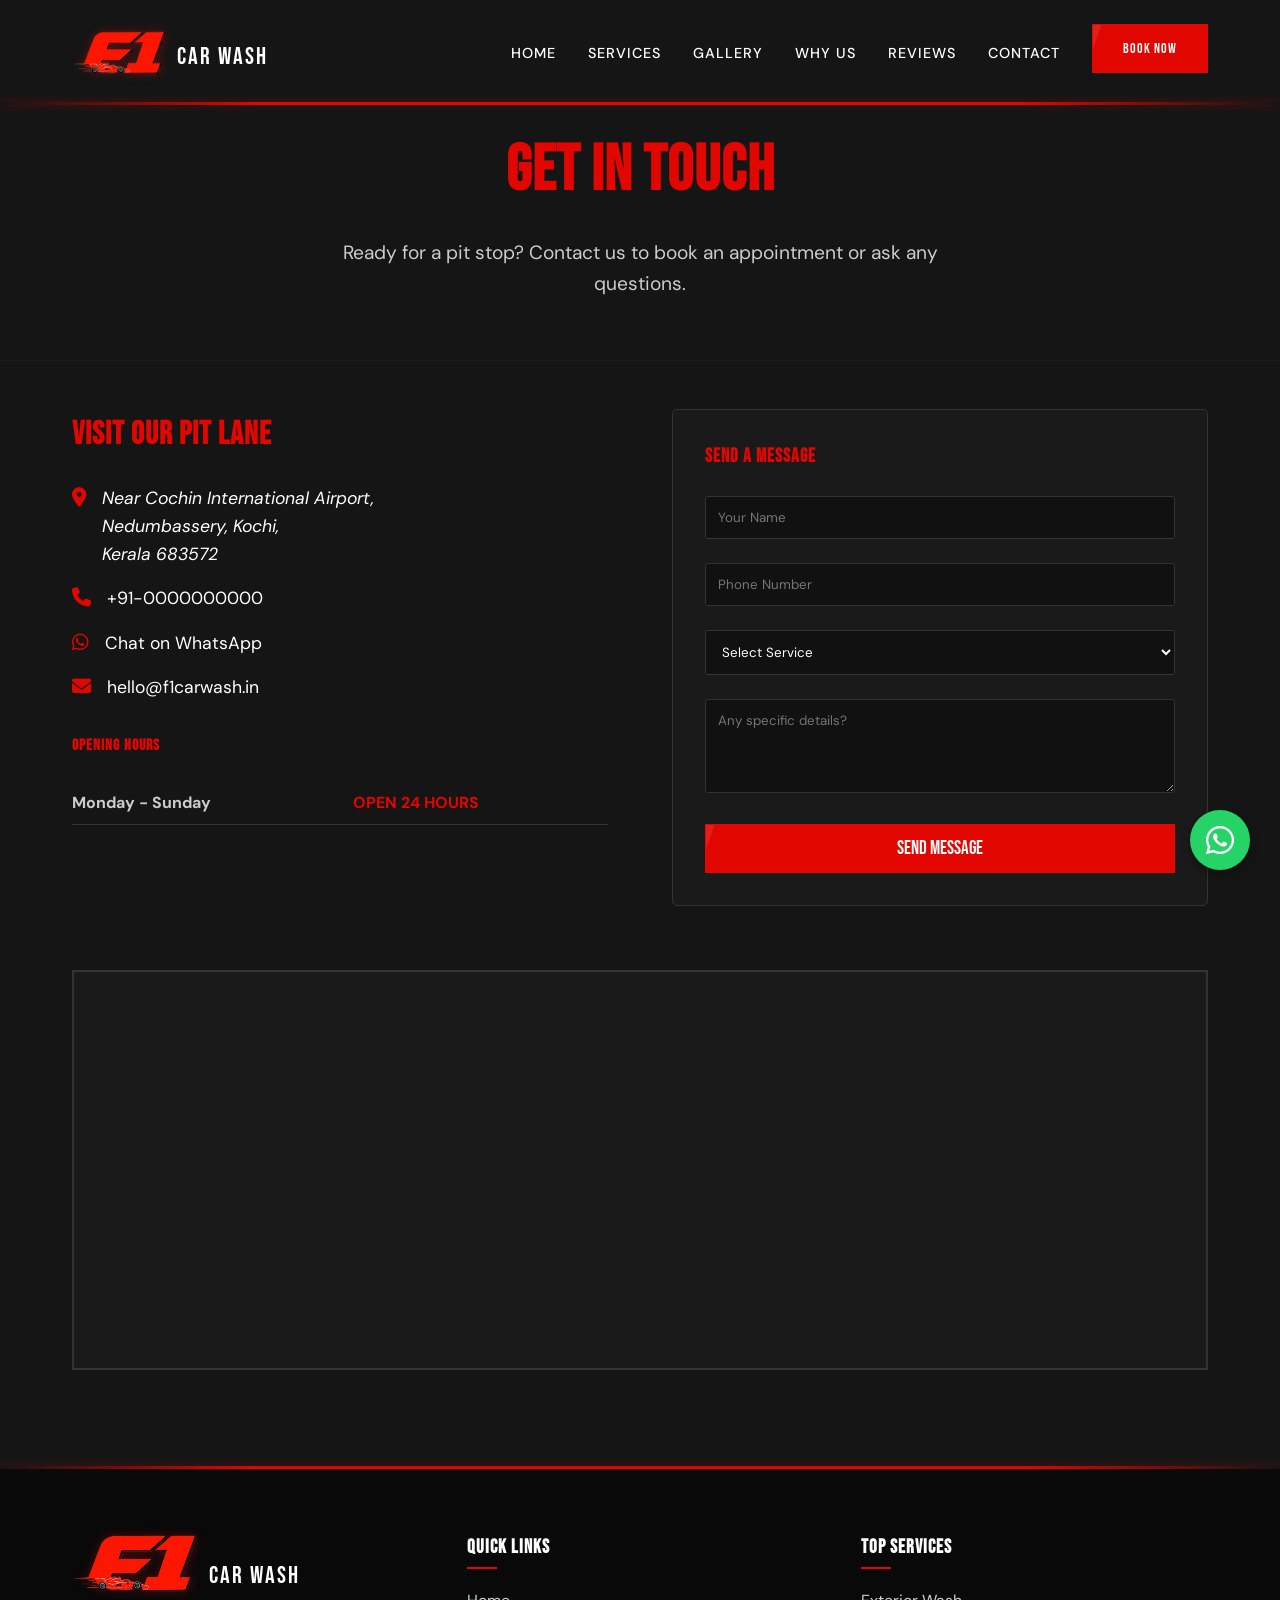
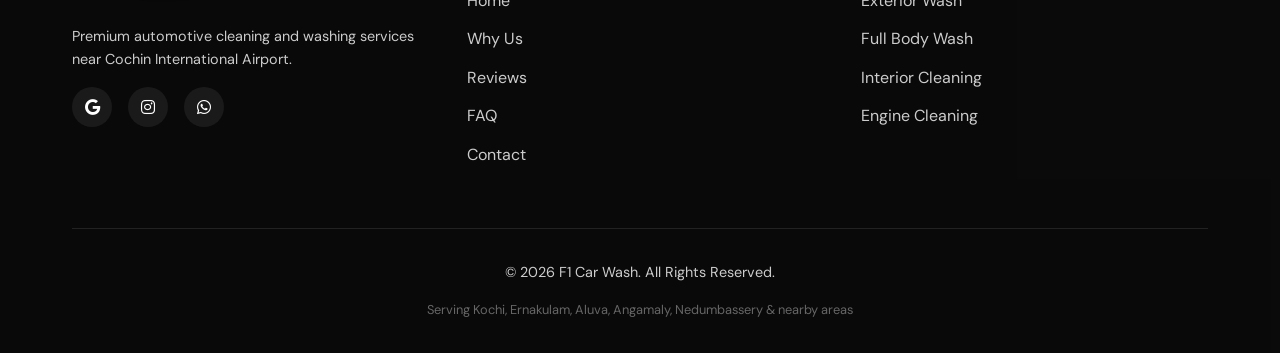
==== contact.html @ 89270485 "first commit" ====
<!DOCTYPE html>
<html lang="en">
<head>
    <meta charset="UTF-8">
    <meta name="viewport" content="width=device-width, initial-scale=1.0">
    <title>Contact Us | F1 Car Wash</title>
    <meta name="description" content="Contact F1 Car Wash near Cochin International Airport for bookings and inquiries.">
    
    <!-- Google Fonts -->
    <link rel="preconnect" href="https://fonts.googleapis.com">
    <link rel="preconnect" href="https://fonts.gstatic.com" crossorigin>
    <link href="https://fonts.googleapis.com/css2?family=Bebas+Neue&family=DM+Sans:opsz,wght@9..40,400;9..40,500;9..40,700&display=swap" rel="stylesheet">
    
    <!-- FontAwesome Placeholder -->
    <link rel="stylesheet" href="https://cdnjs.cloudflare.com/ajax/libs/font-awesome/6.4.0/css/all.min.css">

    <!-- Custom CSS -->
    <link rel="stylesheet" href="css/style.css">
    <style>
        .contact-page-form {
            background-color: var(--bg-dark-grey);
            padding: 2rem;
            border-radius: 5px;
            border: 1px solid #333;
        }
        .form-group {
            margin-bottom: 1.5rem;
        }
        .form-control {
            width: 100%;
            padding: 12px;
            background-color: #111;
            border: 1px solid #333;
            color: var(--text-white);
            border-radius: 3px;
            font-family: var(--font-body);
        }
        .form-control:focus {
            outline: none;
            border-color: var(--f1-red);
        }
    </style>
</head>
<body>

    <!-- Navbar -->
    <nav class="navbar scrolled">
        <div class="container nav-container">
            <a href="index.html" class="logo">
                <img src="images/logo.png" alt="F1 Car Wash Logo" class="nav-logo-img">
                <span class="logo-text">CAR WASH</span>
            </a>
            <ul class="nav-links">
                <li><a href="index.html#home">Home</a></li>
                <li><a href="index.html#services">Services</a></li>
                <li><a href="gallery.html">Gallery</a></li>
                <li><a href="index.html#why-us">Why Us</a></li>
                <li><a href="index.html#testimonials">Reviews</a></li>
                <li><a href="contact.html" class="active">Contact</a></li>
                <li><a href="https://wa.me/910000000000" class="btn btn-primary" target="_blank">Book Now</a></li>
            </ul>
            <div class="hamburger">
                <div class="bar1"></div>
                <div class="bar2"></div>
                <div class="bar3"></div>
            </div>
        </div>
        <div class="racing-stripe" style="height: 3px; position: absolute; bottom: 0;"></div>
    </nav>

    <!-- Header -->
    <header class="subpage-header">
        <div class="container">
            <h1 class="reveal">Get In Touch</h1>
            <p class="reveal">Ready for a pit stop? Contact us to book an appointment or ask any questions.</p>
        </div>
    </header>

    <!-- Contact Section -->
    <section class="contact" style="padding-top: 3rem;">
        <div class="container contact-grid">
            <div class="contact-info reveal">
                <h3>Visit Our Pit Lane</h3>
                <ul class="contact-details">
                    <li>
                        <i class="fa-solid fa-location-dot"></i>
                        <address>Near Cochin International Airport,<br>Nedumbassery, Kochi,<br>Kerala 683572</address>
                    </li>
                    <li>
                        <i class="fa-solid fa-phone"></i>
                        <a href="tel:+910000000000">+91-0000000000</a> <!-- REPLACE WITH REAL NUMBER -->
                    </li>
                    <li>
                        <i class="fa-brands fa-whatsapp"></i>
                        <a href="https://wa.me/910000000000" target="_blank">Chat on WhatsApp</a>
                    </li>
                    <li>
                        <i class="fa-solid fa-envelope"></i>
                        <a href="mailto:hello@f1carwash.in">hello@f1carwash.in</a> <!-- REPLACE WITH REAL EMAIL -->
                    </li>
                </ul>
                
                <h4 style="margin-top: 2rem; color: var(--f1-red);">Opening Hours</h4>
                <table class="hours-table">
                    <tr>
                        <th>Monday - Sunday</th>
                        <td style="color: var(--f1-red); font-weight: bold;">OPEN 24 HOURS</td>
                    </tr>
                </table>
            </div>
            
            <!-- Quick Contact Form -->
            <div class="contact-page-form reveal">
                <h3 style="color: var(--f1-red); margin-bottom: 1.5rem;">Send a Message</h3>
                <form action="#" method="POST">
                    <div class="form-group">
                        <input type="text" class="form-control" placeholder="Your Name" required>
                    </div>
                    <div class="form-group">
                        <input type="tel" class="form-control" placeholder="Phone Number" required>
                    </div>
                    <div class="form-group">
                        <select class="form-control" required>
                            <option value="" disabled selected>Select Service</option>
                            <option value="exterior">Exterior Wash</option>
                            <option value="full">Full Body Wash + Wipe</option>
                            <option value="interior">Interior Cleaning</option>
                            <option value="engine">Engine Cleaning</option>
                            <option value="bike">Bike Wash</option>
                            <option value="other">Other Inquiry</option>
                        </select>
                    </div>
                    <div class="form-group">
                        <textarea class="form-control" rows="4" placeholder="Any specific details?"></textarea>
                    </div>
                    <button type="submit" class="btn btn-primary" style="width: 100%;">Send Message</button>
                </form>
            </div>
        </div>
        
        <div class="container" style="margin-top: 4rem;">
            <div class="map-container reveal">
                <!-- Google Maps Embed Placeholder -->
                <iframe src="https://www.google.com/maps/embed?pb=!1m18!1m12!1m3!1d3927.42080362391!2d76.3888327!3d10.1543369!2m3!1f0!2f0!3f0!3m2!1i1024!2i768!4f13.1!3m3!1m2!1s0x3b08070002ab4bfd%3A0x63da11b9ec0e7687!2sCochin%20International%20Airport!5e0!3m2!1sen!2sin!4v1700000000000!5m2!1sen!2sin" allowfullscreen="" loading="lazy" referrerpolicy="no-referrer-when-downgrade"></iframe>
            </div>
        </div>
    </section>

    <div class="racing-stripe"></div>

    <!-- Footer -->
    <footer class="footer">
        <div class="container">
            <div class="footer-grid">
                <div class="footer-col">
                    <a href="index.html" class="logo footer-logo-container">
                        <img src="images/logo.png" alt="F1 Car Wash Logo" class="footer-logo-img">
                        <span class="logo-text">CAR WASH</span>
                    </a>
                    <p style="color: var(--text-light-grey); font-size: 0.9rem;">Premium automotive cleaning and washing services near Cochin International Airport.</p>
                    <div class="social-links">
                        <a href="#"><i class="fa-brands fa-google"></i></a>
                        <a href="#"><i class="fa-brands fa-instagram"></i></a>
                        <a href="#"><i class="fa-brands fa-whatsapp"></i></a>
                    </div>
                </div>
                <div class="footer-col">
                    <h4>Quick Links</h4>
                    <ul>
                        <li><a href="index.html#home">Home</a></li>
                        <li><a href="index.html#why-us">Why Us</a></li>
                        <li><a href="index.html#testimonials">Reviews</a></li>
                        <li><a href="index.html#faq">FAQ</a></li>
                        <li><a href="contact.html">Contact</a></li>
                    </ul>
                </div>
                <div class="footer-col">
                    <h4>Top Services</h4>
                    <ul>
                        <li><a href="index.html#services">Exterior Wash</a></li>
                        <li><a href="index.html#services">Full Body Wash</a></li>
                        <li><a href="index.html#services">Interior Cleaning</a></li>
                        <li><a href="index.html#services">Engine Cleaning</a></li>
                    </ul>
                </div>
            </div>
            <div class="footer-bottom">
                <p>&copy; 2026 F1 Car Wash. All Rights Reserved.</p>
                <p class="seo-text">Serving Kochi, Ernakulam, Aluva, Angamaly, Nedumbassery & nearby areas</p>
            </div>
        </div>
    </footer>

    <!-- Floating WhatsApp -->
    <a href="https://wa.me/910000000000" class="floating-whatsapp" target="_blank">
        <i class="fa-brands fa-whatsapp"></i>
    </a>
    
    <script src="js/main.js"></script>
</body>
</html>
---- css/style.css ----
:root {
  --bg-black: #0a0a0a;
  --bg-dark-grey: #1a1a1a;
  --f1-red: #e10600;
  --f1-red-hover: #b30500;
  --text-white: #ffffff;
  --text-light-grey: #cccccc;

  --font-heading: 'Bebas Neue', sans-serif;
  --font-body: 'DM Sans', sans-serif;

  --transition-fast: 0.2s ease;
  --transition-normal: 0.3s ease;
}

* {
  margin: 0;
  padding: 0;
  box-sizing: border-box;
}

html {
  scroll-behavior: smooth;
  overflow-x: hidden;
  width: 100%;
}

body {
  font-family: var(--font-body);
  background-color: #151515;
  /* Base dark color for the carbon fiber */
  /* Real Seamless Carbon Fiber Texture */
  background-image: url("https://www.transparenttextures.com/patterns/carbon-fibre.png");
  background-repeat: repeat;
  color: var(--text-white);
  line-height: 1.6;
  overflow-x: hidden;
}

/* Scrollbar */
::-webkit-scrollbar {
  width: 10px;
}

::-webkit-scrollbar-track {
  background: var(--bg-black);
}

::-webkit-scrollbar-thumb {
  background: var(--bg-dark-grey);
  border: 1px solid var(--f1-red);
  border-radius: 5px;
}

::-webkit-scrollbar-thumb:hover {
  background: var(--f1-red);
}

/* Typography */
h1,
h2,
h3,
h4,
h5,
h6 {
  font-family: var(--font-heading);
  text-transform: uppercase;
  letter-spacing: 1px;
}

.section-title {
  font-size: 3rem;
  text-align: center;
  margin: 0 auto 3rem auto;
  position: relative;
  display: block;
  width: fit-content;
}

.section-title::after {
  content: '';
  position: absolute;
  bottom: -10px;
  left: 0;
  width: 100%;
  height: 3px;
  background: var(--f1-red);
  transform: skewX(-45deg);
}

/* Utility */
.container {
  max-width: 1200px;
  margin: 0 auto;
  padding: 0 2rem;
}

.racing-stripe {
  height: 3px;
  background: linear-gradient(90deg, transparent, var(--f1-red) 20%, var(--f1-red) 80%, transparent);
  box-shadow: 0 0 10px rgba(225, 6, 0, 0.4);
  width: 100%;
}

.btn {
  display: inline-block;
  padding: 12px 30px;
  font-family: var(--font-heading);
  font-size: 1.2rem;
  text-decoration: none;
  text-transform: uppercase;
  border-radius: 0;
  transition: var(--transition-normal);
  cursor: pointer;
  position: relative;
  overflow: hidden;
  border: none;
  z-index: 1;
}

.btn::before {
  content: '';
  position: absolute;
  top: 0;
  left: -100%;
  width: 100%;
  height: 100%;
  background: rgba(255, 255, 255, 0.1);
  transition: var(--transition-normal);
  z-index: -1;
  transform: skewX(-20deg);
}

.btn:hover::before {
  left: 0;
}

.btn-primary {
  background-color: var(--f1-red);
  color: var(--text-white);
  border: 1px solid var(--f1-red);
}

.btn-primary:hover {
  background-color: var(--f1-red-hover);
  box-shadow: 0 0 15px rgba(225, 6, 0, 0.5);
}

.btn-outline {
  background-color: transparent;
  color: var(--text-white);
  border: 2px solid var(--text-white);
}

.btn-outline:hover {
  background-color: var(--text-white);
  color: var(--bg-black);
}

/* Navbar */
.navbar {
  position: fixed;
  top: 0;
  left: 0;
  width: 100%;
  padding: 1.5rem 0;
  z-index: 1000;
  transition: var(--transition-normal);
}

.navbar.scrolled {
  background-color: rgba(10, 10, 10, 0.95);
  padding: 1rem 0;
  backdrop-filter: blur(10px);
}

.nav-container {
  display: flex;
  justify-content: space-between;
  align-items: center;
}

.logo {
  display: flex;
  align-items: center;
  gap: 10px;
  text-decoration: none;
}

.logo-text {
  font-family: var(--font-heading);
  color: var(--text-white);
  font-size: 1.5rem;
  letter-spacing: 2px;
  text-transform: uppercase;
  font-weight: 400;
  transform: translateY(5px);
}

.footer-logo-container {
  margin-bottom: 1rem;
}

.nav-logo-img {
  height: 45px;
  width: auto;
  object-fit: contain;
  filter: drop-shadow(0 0 5px rgba(225, 6, 0, 0.4));
  transition: var(--transition-normal);
}

.nav-logo-img:hover {
  filter: drop-shadow(0 0 10px rgba(225, 6, 0, 0.8));
}

.footer-logo-img {
  height: 60px;
  width: auto;
  object-fit: contain;
  margin-bottom: 1rem;
  filter: drop-shadow(0 0 5px rgba(225, 6, 0, 0.4));
}

.nav-links {
  display: flex;
  gap: 2rem;
  list-style: none;
  align-items: center;
}

.nav-links a {
  color: var(--text-white);
  text-decoration: none;
  font-weight: 500;
  text-transform: uppercase;
  font-size: 0.9rem;
  letter-spacing: 1px;
  transition: var(--transition-fast);
  position: relative;
}

.nav-links a::after {
  content: '';
  position: absolute;
  bottom: -5px;
  left: 0;
  width: 0;
  height: 2px;
  background-color: var(--f1-red);
  transition: var(--transition-normal);
}

.nav-links a:hover::after,
.nav-links a.active::after {
  width: 100%;
}

.hamburger {
  display: none;
  cursor: pointer;
  flex-direction: column;
  gap: 5px;
}

.hamburger div {
  width: 25px;
  height: 3px;
  background-color: var(--text-white);
  transition: var(--transition-normal);
}

/* Hero Section */
.hero {
  height: 100vh;
  position: relative;
  display: flex;
  align-items: center;
  background-color: var(--bg-black);
  /* Fallback */
  background-image: linear-gradient(135deg, rgba(10, 10, 10, 0.85) 0%, rgba(10, 10, 10, 0.4) 100%), url('../images/hero-bg.jpg');
  background-size: cover;
  background-position: center;
}

.hero-overlay {
  position: absolute;
  top: 0;
  left: 0;
  width: 100%;
  height: 100%;
  background: linear-gradient(135deg, rgba(10, 10, 10, 0.6) 0%, rgba(10, 10, 10, 0.2) 100%);
  z-index: 1;
}

.hero-content {
  position: relative;
  z-index: 2;
  max-width: 800px;
}

.hero h1 {
  font-size: 5rem;
  line-height: 1;
  margin-bottom: 1rem;
  text-shadow: 2px 2px 4px rgba(0, 0, 0, 0.5);
  animation: fadeUp 1s ease forwards;
  opacity: 0;
  transform: translateY(30px);
}

.hero p {
  font-size: 1.5rem;
  margin-bottom: 2rem;
  color: var(--text-light-grey);
  animation: fadeUp 1s ease 0.3s forwards;
  opacity: 0;
  transform: translateY(30px);
}

.hero-btns {
  display: flex;
  gap: 1rem;
  animation: fadeUp 1s ease 0.6s forwards;
  opacity: 0;
  transform: translateY(30px);
}

.scroll-indicator {
  position: absolute;
  bottom: 30px;
  left: 50%;
  transform: translateX(-50%);
  z-index: 2;
  animation: bounce 2s infinite;
  color: var(--text-white);
  font-size: 2rem;
}

/* Stats Section */
.stats {
  padding: 4rem 0;
  background-color: var(--bg-dark-grey);
  position: relative;
}

.stats::before {
  content: '';
  position: absolute;
  top: 0;
  left: 0;
  width: 100%;
  height: 100%;
  background-image: url('data:image/svg+xml;utf8,<svg xmlns="http://www.w3.org/2000/svg" width="4" height="4"><rect width="4" height="4" fill="transparent"/><rect width="1" height="1" fill="rgba(255,255,255,0.05)"/></svg>');
  pointer-events: none;
}

.stats-grid {
  display: grid;
  grid-template-columns: repeat(4, 1fr);
  gap: 2rem;
  text-align: center;
}

.stat-item {
  padding: 1rem;
}

.stat-number {
  font-family: var(--font-heading);
  font-size: 3.5rem;
  color: var(--f1-red);
  line-height: 1;
  margin-bottom: 0.5rem;
  text-shadow: 0 0 10px rgba(225, 6, 0, 0.3);
}

.stat-text {
  text-transform: uppercase;
  font-weight: bold;
  letter-spacing: 1px;
  color: var(--text-light-grey);
}

/* Services Section */
.services {
  padding: 6rem 0;
  background-color: transparent;
}

.services-grid {
  display: grid;
  grid-template-columns: repeat(auto-fit, minmax(250px, 1fr));
  gap: 2rem;
}

.service-card {
  background: linear-gradient(145deg, #1a1a1a, #0d0d0d);
  padding: 2.5rem 2rem;
  border-radius: 16px;
  border: 1px solid #2a2a2a;
  box-shadow: 0 8px 20px rgba(0, 0, 0, 0.4);
  position: relative;
  transition: all 0.3s ease;
  display: flex;
  flex-direction: column;
  overflow: hidden;
}

.service-card::after {
  content: '';
  position: absolute;
  bottom: 0;
  left: 0;
  width: 100%;
  height: 4px;
  background: var(--f1-red);
  transform: scaleX(0);
  transform-origin: center;
  transition: transform 0.4s ease;
}

.service-card:hover {
  transform: translateY(-5px);
  border-color: #3a3a3a;
  box-shadow: 0 12px 30px rgba(0, 0, 0, 0.6), 0 0 20px rgba(225, 6, 0, 0.15);
}

.service-card:hover::after {
  transform: scaleX(1);
}

.service-icon {
  width: 65px;
  height: 65px;
  background: rgba(225, 6, 0, 0.1);
  color: var(--f1-red);
  border-radius: 14px;
  display: flex;
  align-items: center;
  justify-content: center;
  font-size: 2rem;
  margin-bottom: 1.5rem;
  transition: all 0.3s ease;
}

.service-card:hover .service-icon {
  background: var(--f1-red);
  color: var(--text-white);
  transform: scale(1.05);
}

.service-title {
  font-size: 1.4rem;
  margin-bottom: 0.8rem;
  color: var(--text-white);
  font-weight: 600;
  letter-spacing: 0.5px;
}

.service-desc {
  color: var(--text-light-grey);
  line-height: 1.6;
  font-size: 0.95rem;
}
  font-size: 0.9rem;
  margin-bottom: 1.5rem;
}

.service-price {
  font-family: var(--font-heading);
  font-size: 1.8rem;
  color: var(--f1-red);
  margin-top: auto;
}

/* Why Us Section */
.why-us {
  padding: 6rem 0;
  background-color: var(--bg-dark-grey);
  position: relative;
}

.why-split {
  display: grid;
  grid-template-columns: 1fr 1fr;
  gap: 4rem;
  align-items: center;
}

.why-image {
  width: 100%;
  height: 100%;
  min-height: 500px;
  border-radius: 16px;
  overflow: hidden;
  position: relative;
  box-shadow: 0 10px 30px rgba(0,0,0,0.4);
  border: 1px solid #2a2a2a;
}

.why-image::after {
  content: '';
  position: absolute;
  top: 0; left: 0; right: 0; bottom: 0;
  background: linear-gradient(to top, rgba(10,10,10,0.8), transparent);
  pointer-events: none;
}

.why-image img {
  width: 100%;
  height: 100%;
  object-fit: cover;
  position: absolute;
  top: 0;
  left: 0;
}

.why-grid {
  display: grid;
  grid-template-columns: 1fr 1fr;
  gap: 2rem;
}

.why-card {
  background: linear-gradient(145deg, #1a1a1a, #0d0d0d);
  padding: 1.8rem;
  border-radius: 12px;
  border: 1px solid #2a2a2a;
  box-shadow: 0 4px 15px rgba(0,0,0,0.3);
  transition: all 0.3s ease;
  display: flex;
  flex-direction: column;
}

.why-card:hover {
  transform: translateY(-5px);
  border-color: #3a3a3a;
  box-shadow: 0 8px 25px rgba(0, 0, 0, 0.5), 0 0 15px rgba(225, 6, 0, 0.1);
}

.why-icon {
  width: 50px;
  height: 50px;
  background: rgba(225, 6, 0, 0.1);
  border-radius: 10px;
  display: flex;
  align-items: center;
  justify-content: center;
  margin-bottom: 1.2rem;
  font-size: 1.4rem;
  color: var(--f1-red);
  transition: all 0.3s ease;
}

.why-card:hover .why-icon {
  background: var(--f1-red);
  color: var(--text-white);
  transform: scale(1.05);
}

.why-title {
  font-size: 1.2rem;
  margin-bottom: 0.5rem;
  color: var(--text-white);
  font-weight: 600;
}

.why-desc {
  color: var(--text-light-grey);
  font-size: 0.9rem;
}

/* Testimonials */
.testimonials {
  padding: 6rem 0;
  background-color: var(--bg-black);
}

.testimonial-grid {
  display: grid;
  grid-template-columns: repeat(auto-fit, minmax(300px, 1fr));
  gap: 2rem;
}

.testimonial-card {
  background-color: var(--bg-dark-grey);
  padding: 2rem;
  border-radius: 5px;
  border-left: 4px solid var(--f1-red);
  transition: var(--transition-normal);
}

.testimonial-card:hover {
  box-shadow: 0 5px 15px rgba(225, 6, 0, 0.2);
}

.stars {
  color: #ffc107;
  margin-bottom: 1rem;
  font-size: 1.2rem;
}

.review-text {
  font-style: italic;
  margin-bottom: 1.5rem;
  color: var(--text-light-grey);
}

.reviewer-name {
  font-weight: bold;
  text-transform: uppercase;
}

.reviewer-car {
  font-size: 0.8rem;
  color: var(--f1-red);
  text-transform: uppercase;
}

/* FAQ Section */
.faq {
  padding: 6rem 0;
  background-color: var(--bg-dark-grey);
}

.faq-container {
  max-width: 800px;
  margin: 0 auto;
}

.faq-item {
  background-color: var(--bg-black);
  margin-bottom: 1rem;
  border-radius: 5px;
  border: 1px solid #333;
  overflow: hidden;
}

.faq-question {
  padding: 1.5rem;
  cursor: pointer;
  display: flex;
  justify-content: space-between;
  align-items: center;
  font-weight: bold;
  transition: var(--transition-normal);
}

.faq-question:hover {
  color: var(--f1-red);
}

.faq-question i {
  transition: var(--transition-normal);
}

.faq-item.active .faq-question {
  border-bottom: 1px solid #333;
  color: var(--f1-red);
}

.faq-item.active .faq-question i {
  transform: rotate(180deg);
}

.faq-answer {
  padding: 0;
  max-height: 0;
  overflow: hidden;
  transition: all 0.3s ease;
  background-color: #111;
}

.faq-item.active .faq-answer {
  padding: 1.5rem;
  max-height: 300px;
}

/* Contact/Location */
.contact {
  padding: 6rem 0;
  background-color: transparent;
}

.contact-grid {
  display: grid;
  grid-template-columns: 1fr 1fr;
  gap: 4rem;
}

.contact-info h3 {
  font-size: 2rem;
  margin-bottom: 1.5rem;
  color: var(--f1-red);
}

.contact-details {
  list-style: none;
  margin-bottom: 2rem;
}

.contact-details li {
  display: flex;
  align-items: flex-start;
  gap: 1rem;
  margin-bottom: 1rem;
  font-size: 1.1rem;
}

.contact-details i {
  color: var(--f1-red);
  font-size: 1.2rem;
  margin-top: 4px;
}

.contact-details a {
  color: var(--text-white);
  text-decoration: none;
  transition: var(--transition-fast);
}

.contact-details a:hover {
  color: var(--f1-red);
}

.hours-table {
  width: 100%;
  border-collapse: collapse;
  margin-top: 1.5rem;
}

.hours-table th,
.hours-table td {
  padding: 0.5rem 0;
  border-bottom: 1px solid #333;
  text-align: left;
}

.hours-table th {
  color: var(--text-light-grey);
}

.map-container {
  width: 100%;
  height: 400px;
  background-color: var(--bg-dark-grey);
  border: 2px solid #333;
  display: flex;
  align-items: center;
  justify-content: center;
  text-align: center;
  position: relative;
}

.map-container iframe {
  width: 100%;
  height: 100%;
  border: none;
}

/* Footer */
.footer {
  background-color: rgba(5, 5, 5, 0.7);
  padding: 4rem 0 2rem;
}

.footer-grid {
  display: grid;
  grid-template-columns: repeat(auto-fit, minmax(200px, 1fr));
  gap: 3rem;
  margin-bottom: 3rem;
}

.footer-col h4 {
  font-size: 1.2rem;
  margin-bottom: 1.5rem;
  position: relative;
  display: inline-block;
}

.footer-col h4::after {
  content: '';
  position: absolute;
  bottom: -5px;
  left: 0;
  width: 30px;
  height: 2px;
  background-color: var(--f1-red);
}

.footer-col ul {
  list-style: none;
}

.footer-col ul li {
  margin-bottom: 0.8rem;
}

.footer-col ul a {
  color: var(--text-light-grey);
  text-decoration: none;
  transition: var(--transition-fast);
}

.footer-col ul a:hover {
  color: var(--f1-red);
  padding-left: 5px;
}

.social-links {
  display: flex;
  gap: 1rem;
  margin-top: 1rem;
}

.social-links a {
  width: 40px;
  height: 40px;
  background-color: var(--bg-dark-grey);
  display: flex;
  align-items: center;
  justify-content: center;
  border-radius: 50%;
  color: var(--text-white);
  text-decoration: none;
  transition: var(--transition-normal);
}

.social-links a:hover {
  background-color: var(--f1-red);
  transform: translateY(-3px);
}

.footer-bottom {
  text-align: center;
  padding-top: 2rem;
  border-top: 1px solid #222;
  color: var(--text-light-grey);
  font-size: 0.9rem;
}

.seo-text {
  margin-top: 1rem;
  font-size: 0.8rem;
  color: #666;
}

/* Floating WhatsApp */
.floating-whatsapp {
  position: fixed;
  bottom: 30px;
  right: 30px;
  width: 60px;
  height: 60px;
  background-color: #25D366;
  color: white;
  border-radius: 50%;
  display: flex;
  align-items: center;
  justify-content: center;
  font-size: 2rem;
  text-decoration: none;
  box-shadow: 0 4px 10px rgba(0, 0, 0, 0.3);
  z-index: 1000;
  transition: var(--transition-normal);
}

.floating-whatsapp:hover {
  transform: scale(1.1);
  box-shadow: 0 6px 15px rgba(37, 211, 102, 0.5);
}

/* Animations */
@keyframes fadeUp {
  to {
    opacity: 1;
    transform: translateY(0);
  }
}

@keyframes bounce {

  0%,
  20%,
  50%,
  80%,
  100% {
    transform: translateY(0) translateX(-50%);
  }

  40% {
    transform: translateY(-20px) translateX(-50%);
  }

  60% {
    transform: translateY(-10px) translateX(-50%);
  }
}

.reveal {
  opacity: 0;
  transform: translateY(30px);
  transition: all 0.8s ease;
}

.reveal.active {
  opacity: 1;
  transform: translateY(0);
}

/* Subpage Header */
.subpage-header {
  padding: 120px 0 60px;
  background-color: transparent;
  text-align: center;
  border-bottom: 1px solid var(--bg-dark-grey);
}

.subpage-header h1 {
  font-size: 4rem;
  color: var(--f1-red);
  margin-bottom: 1rem;
}

.subpage-header p {
  color: var(--text-light-grey);
  font-size: 1.2rem;
  max-width: 600px;
  margin: 0 auto;
}

/* Gallery Section */
.gallery {
  padding: 4rem 0;
  background-color: transparent;
}

.gallery-grid {
  display: grid;
  grid-template-columns: repeat(auto-fit, minmax(300px, 1fr));
  gap: 1.5rem;
}

.gallery-item {
  position: relative;
  overflow: hidden;
  border-radius: 5px;
  aspect-ratio: 4/3;
  cursor: pointer;
}

.gallery-item img {
  width: 100%;
  height: 100%;
  object-fit: cover;
  transition: transform 0.5s ease;
}

.gallery-item:hover img {
  transform: scale(1.1);
}

.gallery-overlay {
  position: absolute;
  top: 0;
  left: 0;
  width: 100%;
  height: 100%;
  background: rgba(225, 6, 0, 0.8);
  display: flex;
  align-items: center;
  justify-content: center;
  opacity: 0;
  transition: opacity 0.3s ease;
}

.gallery-item:hover .gallery-overlay {
  opacity: 1;
}

.gallery-overlay i {
  color: white;
  font-size: 2rem;
}

/* Media Queries */
@media (max-width: 992px) {
  .hero h1 {
    font-size: 4rem;
  }

  .stats-grid {
    grid-template-columns: repeat(2, 1fr);
  }

  .contact-grid {
    grid-template-columns: 1fr;
  }
  
  .why-split {
    grid-template-columns: 1fr;
    gap: 2rem;
  }
}

@media (max-width: 768px) {
  .nav-links {
    position: absolute;
    top: 100%;
    left: -100%;
    width: 100%;
    height: 100vh;
    background-color: var(--bg-black);
    flex-direction: column;
    justify-content: center;
    transition: var(--transition-normal);
  }

  .nav-links.active {
    left: 0;
  }

  .hamburger {
    display: flex;
  }

  .hamburger.active .bar1 {
    transform: rotate(-45deg) translate(-5px, 6px);
  }

  .hamburger.active .bar2 {
    opacity: 0;
  }

  .hamburger.active .bar3 {
    transform: rotate(45deg) translate(-5px, -6px);
  }

  .hero h1 {
    font-size: 3rem;
  }

  .hero p {
    font-size: 1.2rem;
  }

  .hero-btns {
    flex-direction: column;
  }

  .btn {
    text-align: center;
  }
  
  .why-grid {
    grid-template-columns: repeat(2, 1fr);
    gap: 1rem;
  }
  
  .why-image {
    min-height: 250px;
  }
  
  .subpage-header h1 {
    font-size: 2.5rem;
  }
  
  .subpage-header {
    padding: 100px 0 40px;
  }
  
  .footer-grid {
    gap: 1.5rem;
  }

  .map-container {
    height: 250px;
  }

  /* Reduce section padding on mobile */
  .services, .why-us, .testimonials, .faq, .contact, .gallery, .stats {
    padding: 3rem 0;
  }

  .footer {
    padding: 2rem 0 1rem;
  }
}

@media (max-width: 480px) {
  .stats-grid {
    grid-template-columns: repeat(2, 1fr);
    gap: 1rem;
  }

  .stat-number {
    font-size: 2.2rem;
  }

  .services-grid {
    grid-template-columns: repeat(2, 1fr);
    gap: 1rem;
  }

  .service-card {
    padding: 1.5rem 1rem;
  }

  .service-icon {
    width: 50px;
    height: 50px;
    font-size: 1.5rem;
    margin-bottom: 1rem;
  }

  .service-title {
    font-size: 1.1rem;
  }

  .service-desc {
    font-size: 0.85rem;
  }

  .section-title {
    font-size: 2.2rem;
  }

  .section-title::after {
    width: 50%;
    left: 25%; /* centers the 50% width line */
  }

  .why-card {
    padding: 1.2rem 0.8rem;
  }

  .why-icon {
    width: 40px;
    height: 40px;
    font-size: 1.2rem;
    margin-bottom: 0.8rem;
  }

  .why-title {
    font-size: 1rem;
  }

  .why-desc {
    font-size: 0.8rem;
  }

  .testimonial-card {
    padding: 1.2rem;
  }

  .review-text {
    font-size: 0.9rem;
    margin-bottom: 1rem;
  }

  .stars {
    font-size: 1rem;
    margin-bottom: 0.5rem;
  }

  .footer-grid {
    grid-template-columns: repeat(2, 1fr);
    gap: 1.5rem;
  }

  .footer-col:first-child {
    grid-column: 1 / -1;
  }
}
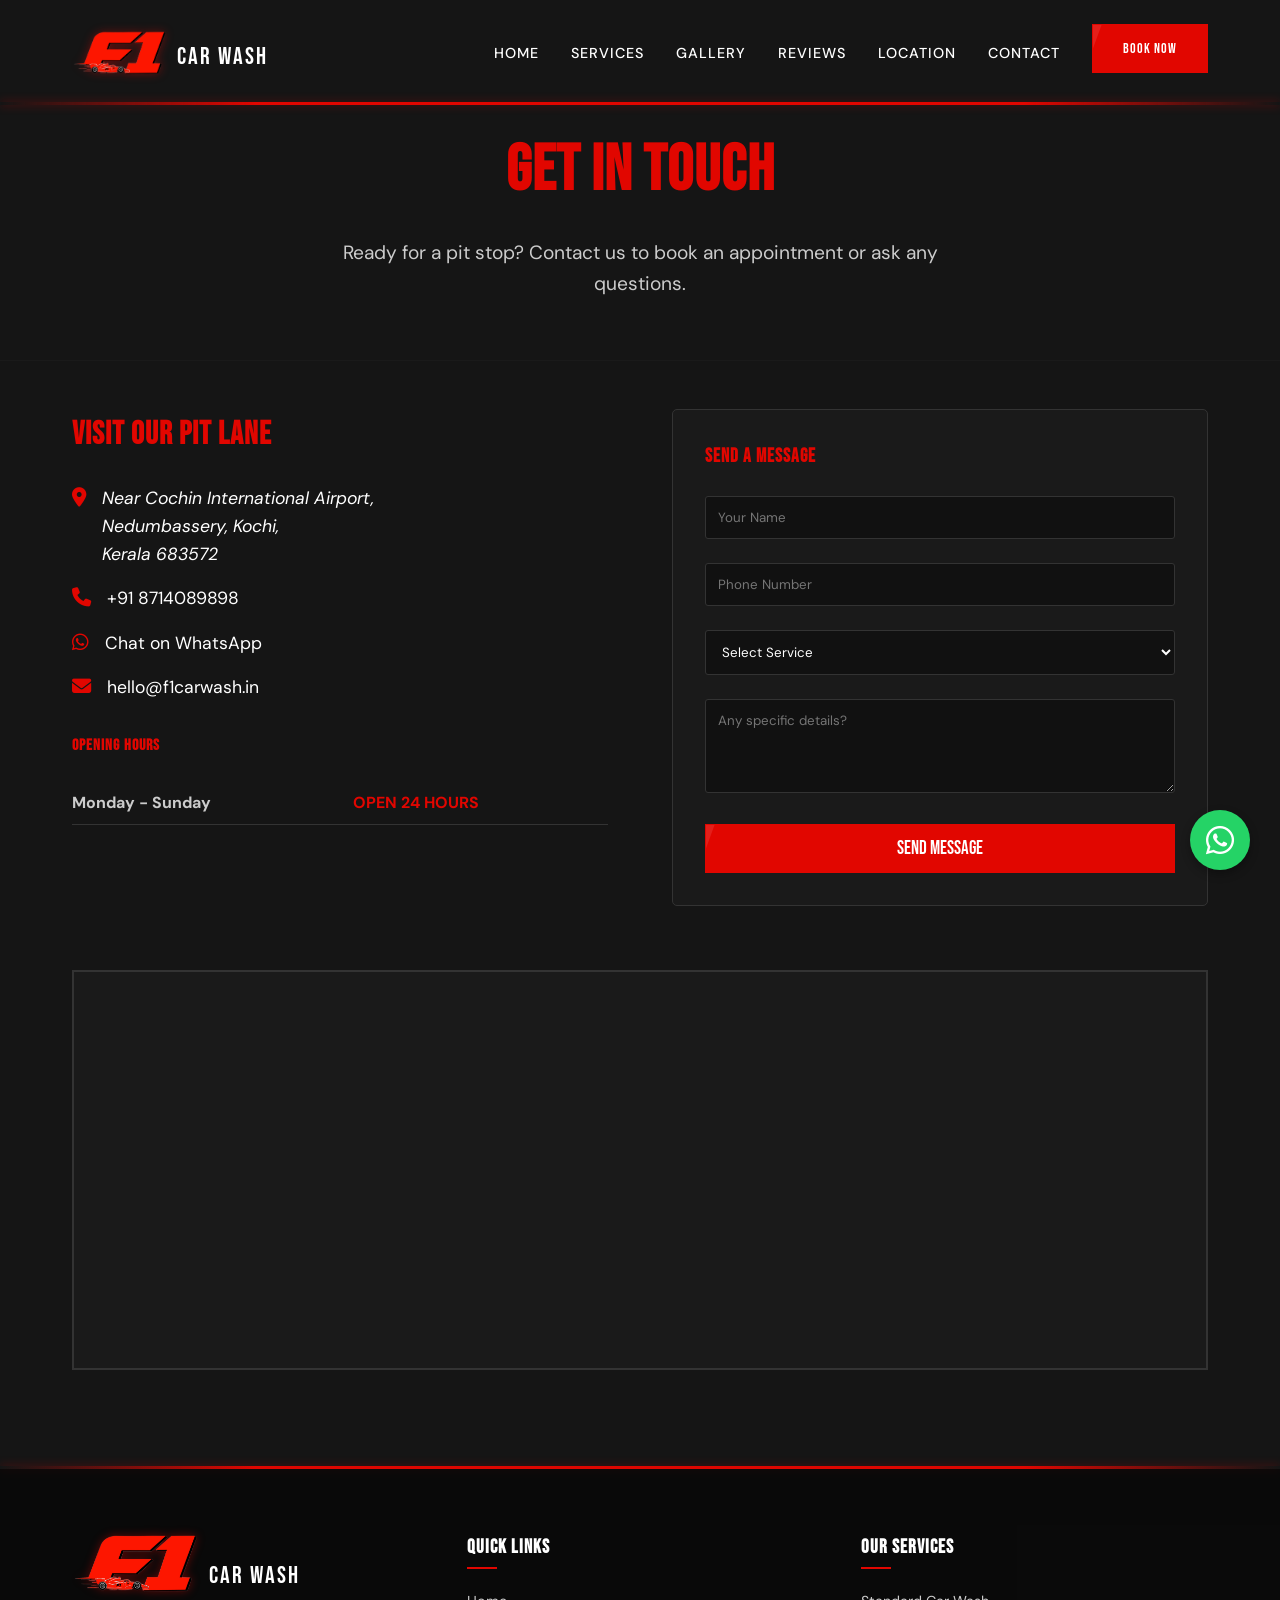
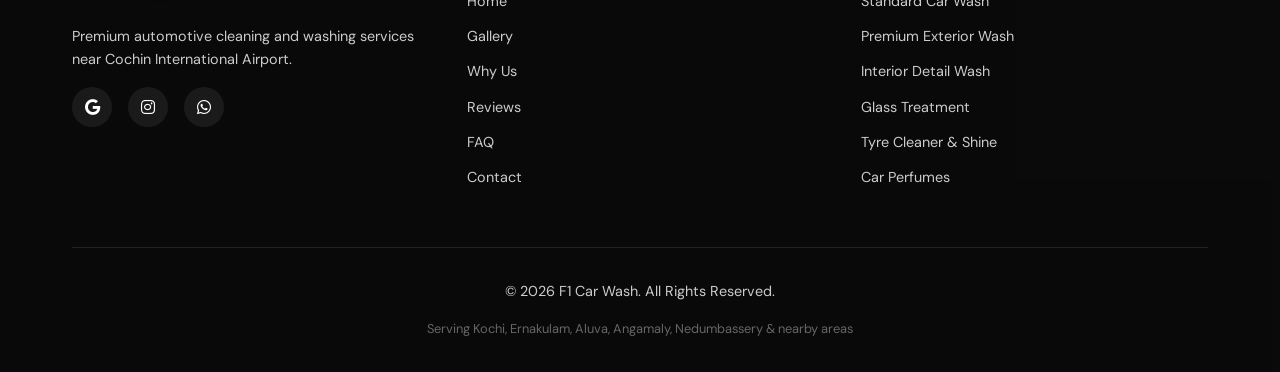
==== commit 4d555781: "second commit" ====
--- a/contact.html
+++ b/contact.html
@@ -6,6 +6,8 @@
     <title>Contact Us | F1 Car Wash</title>
     <meta name="description" content="Contact F1 Car Wash near Cochin International Airport for bookings and inquiries.">
     
+    <link rel="icon" href="images/logo.png" type="image/png">
+
     <!-- Google Fonts -->
     <link rel="preconnect" href="https://fonts.googleapis.com">
     <link rel="preconnect" href="https://fonts.gstatic.com" crossorigin>
@@ -54,10 +56,10 @@
                 <li><a href="index.html#home">Home</a></li>
                 <li><a href="index.html#services">Services</a></li>
                 <li><a href="gallery.html">Gallery</a></li>
-                <li><a href="index.html#why-us">Why Us</a></li>
                 <li><a href="index.html#testimonials">Reviews</a></li>
+                <li><a href="index.html#contact">Location</a></li>
                 <li><a href="contact.html" class="active">Contact</a></li>
-                <li><a href="https://wa.me/910000000000" class="btn btn-primary" target="_blank">Book Now</a></li>
+                <li><a href="https://wa.me/918714089898?text=Hello" class="btn btn-primary" target="_blank">Book Now</a></li>
             </ul>
             <div class="hamburger">
                 <div class="bar1"></div>
@@ -88,11 +90,11 @@
                     </li>
                     <li>
                         <i class="fa-solid fa-phone"></i>
-                        <a href="tel:+910000000000">+91-0000000000</a> <!-- REPLACE WITH REAL NUMBER -->
+                        <a href="tel:+918714089898">+91 8714089898</a>
                     </li>
                     <li>
                         <i class="fa-brands fa-whatsapp"></i>
-                        <a href="https://wa.me/910000000000" target="_blank">Chat on WhatsApp</a>
+                        <a href="https://wa.me/918714089898?text=Hello" target="_blank">Chat on WhatsApp</a>
                     </li>
                     <li>
                         <i class="fa-solid fa-envelope"></i>
@@ -161,13 +163,14 @@
                     <div class="social-links">
                         <a href="#"><i class="fa-brands fa-google"></i></a>
                         <a href="#"><i class="fa-brands fa-instagram"></i></a>
-                        <a href="#"><i class="fa-brands fa-whatsapp"></i></a>
+                        <a href="https://wa.me/918714089898?text=Hello" target="_blank"><i class="fa-brands fa-whatsapp"></i></a>
                     </div>
                 </div>
                 <div class="footer-col">
                     <h4>Quick Links</h4>
                     <ul>
                         <li><a href="index.html#home">Home</a></li>
+                        <li><a href="gallery.html">Gallery</a></li>
                         <li><a href="index.html#why-us">Why Us</a></li>
                         <li><a href="index.html#testimonials">Reviews</a></li>
                         <li><a href="index.html#faq">FAQ</a></li>
@@ -175,12 +178,14 @@
                     </ul>
                 </div>
                 <div class="footer-col">
-                    <h4>Top Services</h4>
+                    <h4>Our Services</h4>
                     <ul>
-                        <li><a href="index.html#services">Exterior Wash</a></li>
-                        <li><a href="index.html#services">Full Body Wash</a></li>
-                        <li><a href="index.html#services">Interior Cleaning</a></li>
-                        <li><a href="index.html#services">Engine Cleaning</a></li>
+                        <li><a href="index.html#services">Standard Car Wash</a></li>
+                        <li><a href="index.html#services">Premium Exterior Wash</a></li>
+                        <li><a href="index.html#services">Interior Detail Wash</a></li>
+                        <li><a href="index.html#services">Glass Treatment</a></li>
+                        <li><a href="index.html#services">Tyre Cleaner & Shine</a></li>
+                        <li><a href="index.html#services">Car Perfumes</a></li>
                     </ul>
                 </div>
             </div>
@@ -192,7 +197,7 @@
     </footer>
 
     <!-- Floating WhatsApp -->
-    <a href="https://wa.me/910000000000" class="floating-whatsapp" target="_blank">
+    <a href="https://wa.me/918714089898?text=Hello" class="floating-whatsapp" target="_blank">
         <i class="fa-brands fa-whatsapp"></i>
     </a>
     
--- a/css/style.css
+++ b/css/style.css
@@ -153,8 +153,40 @@
 }
 
 .btn-outline:hover {
-  background-color: var(--text-white);
+  background: var(--text-white);
   color: var(--bg-black);
+}
+
+.explore-link {
+  display: inline-flex;
+  align-items: center;
+  color: var(--text-light-grey);
+  font-size: 1.1rem;
+  font-weight: 500;
+  letter-spacing: 1.5px;
+  text-transform: uppercase;
+  transition: all 0.3s ease;
+  position: relative;
+  text-decoration: none;
+  padding: 0.8rem 2rem;
+  border: 1px solid rgba(255, 255, 255, 0.1);
+  border-radius: 4px;
+}
+
+.explore-link i {
+  margin-left: 10px;
+  color: var(--f1-red);
+  transition: transform 0.3s ease;
+}
+
+.explore-link:hover {
+  color: var(--text-white);
+  border-color: rgba(255, 255, 255, 0.3);
+  background: rgba(255, 255, 255, 0.03);
+}
+
+.explore-link:hover i {
+  transform: translateX(8px);
 }
 
 /* Navbar */
@@ -389,7 +421,7 @@
 
 .services-grid {
   display: grid;
-  grid-template-columns: repeat(auto-fit, minmax(250px, 1fr));
+  grid-template-columns: repeat(3, 1fr);
   gap: 2rem;
 }
 
@@ -462,8 +494,9 @@
   line-height: 1.6;
   font-size: 0.95rem;
 }
-  font-size: 0.9rem;
-  margin-bottom: 1.5rem;
+
+font-size: 0.9rem;
+margin-bottom: 1.5rem;
 }
 
 .service-price {
@@ -494,15 +527,18 @@
   border-radius: 16px;
   overflow: hidden;
   position: relative;
-  box-shadow: 0 10px 30px rgba(0,0,0,0.4);
+  box-shadow: 0 10px 30px rgba(0, 0, 0, 0.4);
   border: 1px solid #2a2a2a;
 }
 
 .why-image::after {
   content: '';
   position: absolute;
-  top: 0; left: 0; right: 0; bottom: 0;
-  background: linear-gradient(to top, rgba(10,10,10,0.8), transparent);
+  top: 0;
+  left: 0;
+  right: 0;
+  bottom: 0;
+  background: linear-gradient(to top, rgba(10, 10, 10, 0.8), transparent);
   pointer-events: none;
 }
 
@@ -526,7 +562,7 @@
   padding: 1.8rem;
   border-radius: 12px;
   border: 1px solid #2a2a2a;
-  box-shadow: 0 4px 15px rgba(0,0,0,0.3);
+  box-shadow: 0 4px 15px rgba(0, 0, 0, 0.3);
   transition: all 0.3s ease;
   display: flex;
   flex-direction: column;
@@ -793,13 +829,14 @@
 }
 
 .footer-col ul li {
-  margin-bottom: 0.8rem;
+  margin-bottom: 0.6rem;
 }
 
 .footer-col ul a {
   color: var(--text-light-grey);
   text-decoration: none;
   transition: var(--transition-fast);
+  font-size: 0.9rem;
 }
 
 .footer-col ul a:hover {
@@ -966,7 +1003,7 @@
   left: 0;
   width: 100%;
   height: 100%;
-  background: rgba(225, 6, 0, 0.8);
+  background: rgba(225, 6, 0, 0.4);
   display: flex;
   align-items: center;
   justify-content: center;
@@ -981,6 +1018,62 @@
 .gallery-overlay i {
   color: white;
   font-size: 2rem;
+}
+
+/* Lightbox Modal */
+.lightbox {
+  position: fixed;
+  top: 0;
+  left: 0;
+  width: 100%;
+  height: 100%;
+  background: rgba(0, 0, 0, 0.9);
+  z-index: 2000;
+  display: flex;
+  align-items: center;
+  justify-content: center;
+  opacity: 0;
+  pointer-events: none;
+  transition: opacity 0.3s ease;
+}
+
+.lightbox.active {
+  opacity: 1;
+  pointer-events: auto;
+}
+
+.lightbox-content {
+  max-width: 90%;
+  max-height: 90%;
+}
+
+.lightbox-content img {
+  max-width: 100%;
+  max-height: 90vh;
+  object-fit: contain;
+  border-radius: 5px;
+  box-shadow: 0 0 20px rgba(0,0,0,0.5);
+  transform: scale(0.9);
+  transition: transform 0.3s ease;
+}
+
+.lightbox.active .lightbox-content img {
+  transform: scale(1);
+}
+
+.lightbox-close {
+  position: absolute;
+  top: 20px;
+  right: 30px;
+  color: white;
+  font-size: 2.5rem;
+  cursor: pointer;
+  z-index: 2001;
+  transition: color 0.3s;
+}
+
+.lightbox-close:hover {
+  color: var(--f1-red);
 }
 
 /* Media Queries */
@@ -993,10 +1086,14 @@
     grid-template-columns: repeat(2, 1fr);
   }
 
+  .services-grid {
+    grid-template-columns: repeat(2, 1fr);
+  }
+
   .contact-grid {
     grid-template-columns: 1fr;
   }
-  
+
   .why-split {
     grid-template-columns: 1fr;
     gap: 2rem;
@@ -1004,20 +1101,35 @@
 }
 
 @media (max-width: 768px) {
+  .services-grid {
+    grid-template-columns: 1fr;
+  }
+
   .nav-links {
     position: absolute;
     top: 100%;
-    left: -100%;
+    right: -100%;
+    left: auto;
     width: 100%;
     height: 100vh;
     background-color: var(--bg-black);
     flex-direction: column;
     justify-content: center;
-    transition: var(--transition-normal);
+    padding-top: 0;
+    padding-bottom: 15vh;
+    gap: 2rem;
+    transition: right 0.4s cubic-bezier(0.77, 0, 0.175, 1);
   }
 
   .nav-links.active {
-    left: 0;
+    right: 0;
+  }
+
+  .nav-links a {
+    font-size: 1.2rem;
+    display: block;
+    width: 100%;
+    text-align: center;
   }
 
   .hamburger {
@@ -1051,24 +1163,24 @@
   .btn {
     text-align: center;
   }
-  
+
   .why-grid {
     grid-template-columns: repeat(2, 1fr);
     gap: 1rem;
   }
-  
+
   .why-image {
     min-height: 250px;
   }
-  
+
   .subpage-header h1 {
     font-size: 2.5rem;
   }
-  
+
   .subpage-header {
     padding: 100px 0 40px;
   }
-  
+
   .footer-grid {
     gap: 1.5rem;
   }
@@ -1078,7 +1190,13 @@
   }
 
   /* Reduce section padding on mobile */
-  .services, .why-us, .testimonials, .faq, .contact, .gallery, .stats {
+  .services,
+  .why-us,
+  .testimonials,
+  .faq,
+  .contact,
+  .gallery,
+  .stats {
     padding: 3rem 0;
   }
 
@@ -1127,7 +1245,8 @@
 
   .section-title::after {
     width: 50%;
-    left: 25%; /* centers the 50% width line */
+    left: 25%;
+    /* centers the 50% width line */
   }
 
   .why-card {
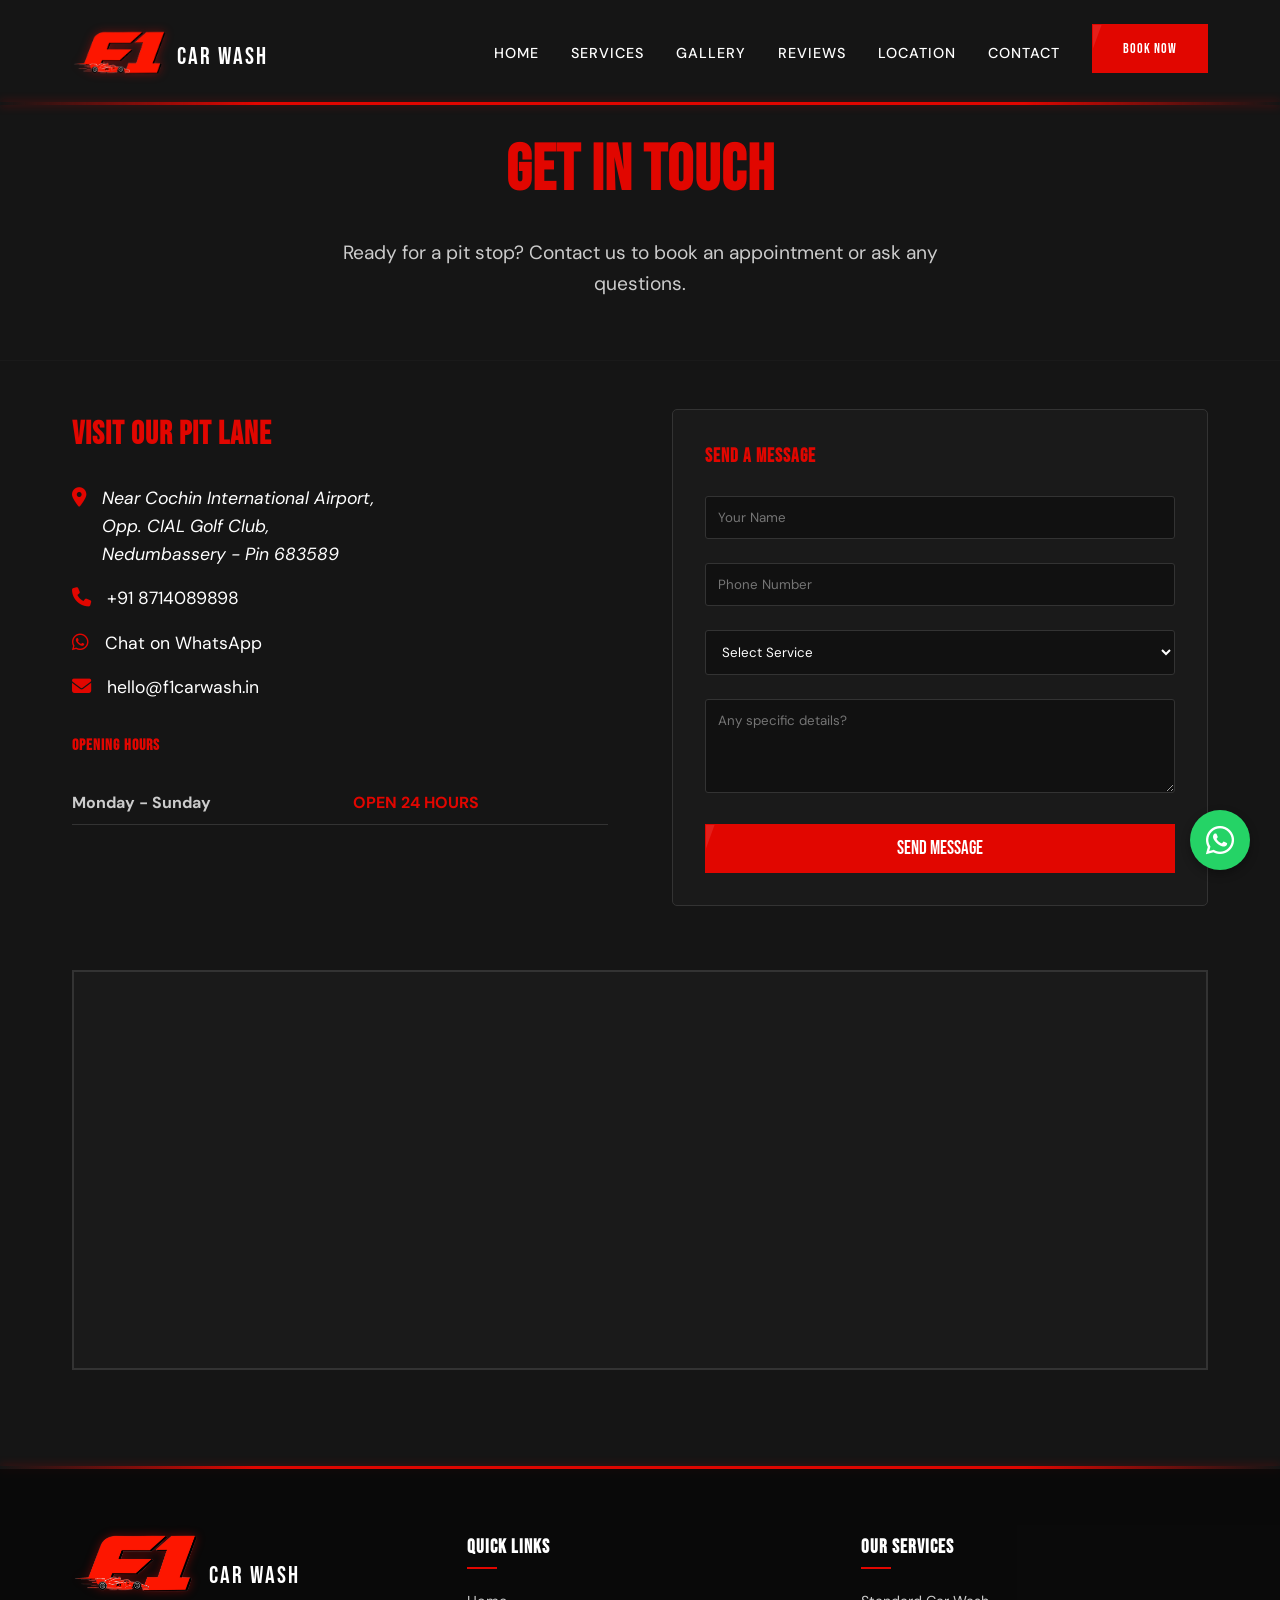
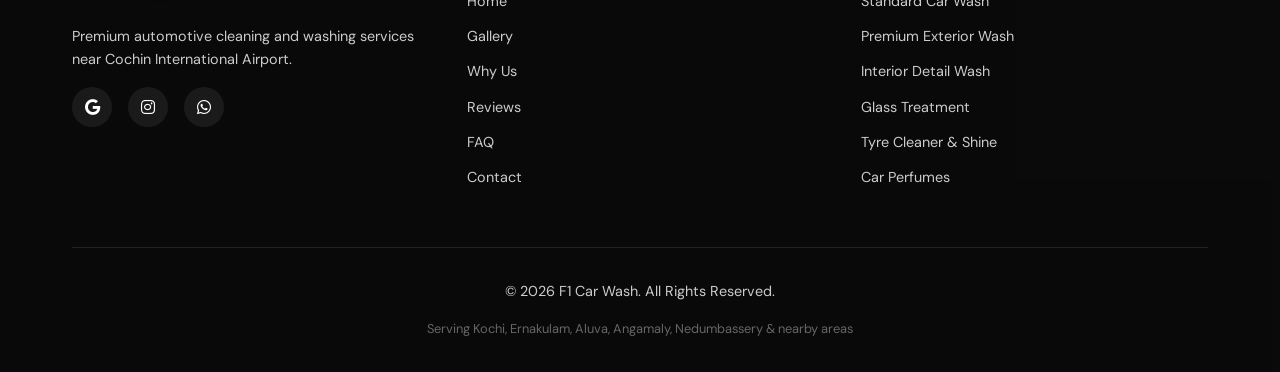
==== commit fbe0bf66: "third commit" ====
--- a/contact.html
+++ b/contact.html
@@ -86,7 +86,7 @@
                 <ul class="contact-details">
                     <li>
                         <i class="fa-solid fa-location-dot"></i>
-                        <address>Near Cochin International Airport,<br>Nedumbassery, Kochi,<br>Kerala 683572</address>
+                        <address>Near Cochin International Airport,<br>Opp. CIAL Golf Club,<br>Nedumbassery - Pin 683589</address>
                     </li>
                     <li>
                         <i class="fa-solid fa-phone"></i>
--- a/css/style.css
+++ b/css/style.css
@@ -1282,12 +1282,49 @@
     margin-bottom: 0.5rem;
   }
 
+  .faq-question {
+    padding: 1rem;
+    font-size: 0.95rem;
+  }
+
+  .faq-item.active .faq-answer {
+    padding: 1rem;
+    font-size: 0.85rem;
+  }
+
+  .explore-link {
+    font-size: 0.95rem;
+    padding: 0.6rem 1.5rem;
+  }
+
+  .footer {
+    padding: 1.5rem 0 1rem;
+  }
+
   .footer-grid {
     grid-template-columns: repeat(2, 1fr);
-    gap: 1.5rem;
+    gap: 1rem;
+  }
+
+  .footer-col h4 {
+    font-size: 1rem;
+    margin-bottom: 0.8rem;
+  }
+
+  .footer-col p {
+    font-size: 0.8rem !important;
+  }
+
+  .footer-col ul a {
+    font-size: 0.8rem;
+  }
+
+  .footer-col ul li {
+    margin-bottom: 0.4rem;
   }
 
   .footer-col:first-child {
     grid-column: 1 / -1;
+    margin-bottom: 0.5rem;
   }
 }
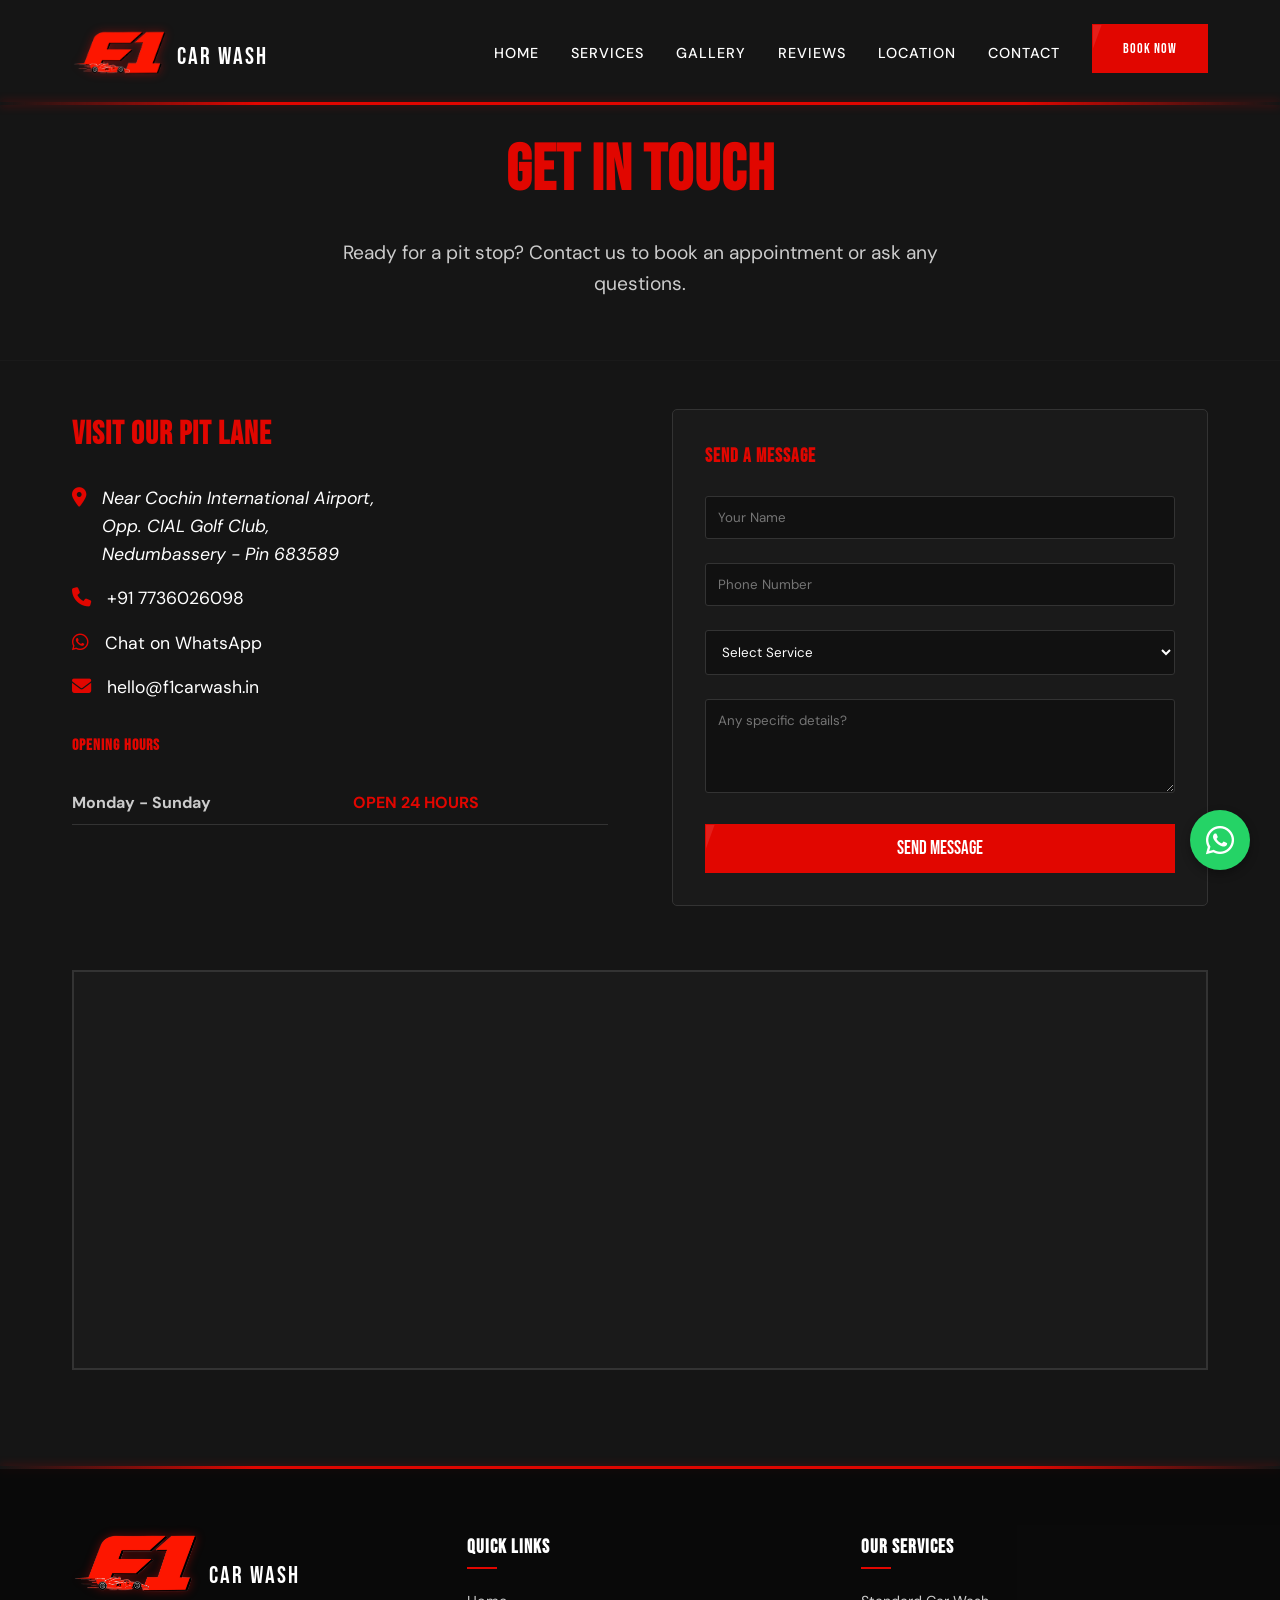
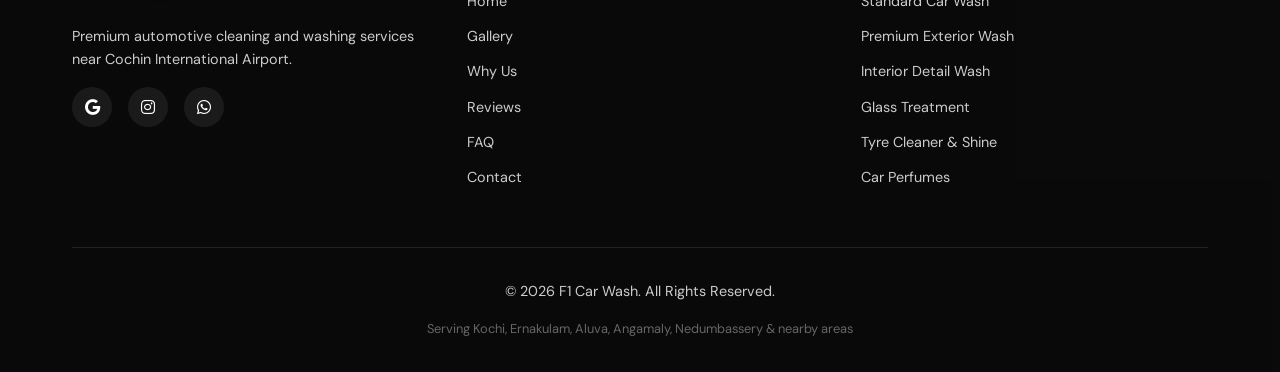
==== commit f45ecc13: "fourth commit" ====
--- a/contact.html
+++ b/contact.html
@@ -1,18 +1,22 @@
 <!DOCTYPE html>
 <html lang="en">
+
 <head>
     <meta charset="UTF-8">
     <meta name="viewport" content="width=device-width, initial-scale=1.0">
     <title>Contact Us | F1 Car Wash</title>
-    <meta name="description" content="Contact F1 Car Wash near Cochin International Airport for bookings and inquiries.">
-    
+    <meta name="description"
+        content="Contact F1 Car Wash near Cochin International Airport for bookings and inquiries.">
+
     <link rel="icon" href="images/logo.png" type="image/png">
 
     <!-- Google Fonts -->
     <link rel="preconnect" href="https://fonts.googleapis.com">
     <link rel="preconnect" href="https://fonts.gstatic.com" crossorigin>
-    <link href="https://fonts.googleapis.com/css2?family=Bebas+Neue&family=DM+Sans:opsz,wght@9..40,400;9..40,500;9..40,700&display=swap" rel="stylesheet">
-    
+    <link
+        href="https://fonts.googleapis.com/css2?family=Bebas+Neue&family=DM+Sans:opsz,wght@9..40,400;9..40,500;9..40,700&display=swap"
+        rel="stylesheet">
+
     <!-- FontAwesome Placeholder -->
     <link rel="stylesheet" href="https://cdnjs.cloudflare.com/ajax/libs/font-awesome/6.4.0/css/all.min.css">
 
@@ -25,9 +29,11 @@
             border-radius: 5px;
             border: 1px solid #333;
         }
+
         .form-group {
             margin-bottom: 1.5rem;
         }
+
         .form-control {
             width: 100%;
             padding: 12px;
@@ -37,12 +43,14 @@
             border-radius: 3px;
             font-family: var(--font-body);
         }
+
         .form-control:focus {
             outline: none;
             border-color: var(--f1-red);
         }
     </style>
 </head>
+
 <body>
 
     <!-- Navbar -->
@@ -59,7 +67,8 @@
                 <li><a href="index.html#testimonials">Reviews</a></li>
                 <li><a href="index.html#contact">Location</a></li>
                 <li><a href="contact.html" class="active">Contact</a></li>
-                <li><a href="https://wa.me/918714089898?text=Hello" class="btn btn-primary" target="_blank">Book Now</a></li>
+                <li><a href="https://wa.me/917736026098?text=Hello" class="btn btn-primary" target="_blank">Book Now</a>
+                </li>
             </ul>
             <div class="hamburger">
                 <div class="bar1"></div>
@@ -86,22 +95,23 @@
                 <ul class="contact-details">
                     <li>
                         <i class="fa-solid fa-location-dot"></i>
-                        <address>Near Cochin International Airport,<br>Opp. CIAL Golf Club,<br>Nedumbassery - Pin 683589</address>
+                        <address>Near Cochin International Airport,<br>Opp. CIAL Golf Club,<br>Nedumbassery - Pin 683589
+                        </address>
                     </li>
                     <li>
                         <i class="fa-solid fa-phone"></i>
-                        <a href="tel:+918714089898">+91 8714089898</a>
+                        <a href="tel:+917736026098">+91 7736026098</a>
                     </li>
                     <li>
                         <i class="fa-brands fa-whatsapp"></i>
-                        <a href="https://wa.me/918714089898?text=Hello" target="_blank">Chat on WhatsApp</a>
+                        <a href="https://wa.me/917736026098?text=Hello" target="_blank">Chat on WhatsApp</a>
                     </li>
                     <li>
                         <i class="fa-solid fa-envelope"></i>
                         <a href="mailto:hello@f1carwash.in">hello@f1carwash.in</a> <!-- REPLACE WITH REAL EMAIL -->
                     </li>
                 </ul>
-                
+
                 <h4 style="margin-top: 2rem; color: var(--f1-red);">Opening Hours</h4>
                 <table class="hours-table">
                     <tr>
@@ -110,7 +120,7 @@
                     </tr>
                 </table>
             </div>
-            
+
             <!-- Quick Contact Form -->
             <div class="contact-page-form reveal">
                 <h3 style="color: var(--f1-red); margin-bottom: 1.5rem;">Send a Message</h3>
@@ -139,11 +149,13 @@
                 </form>
             </div>
         </div>
-        
+
         <div class="container" style="margin-top: 4rem;">
             <div class="map-container reveal">
                 <!-- Google Maps Embed Placeholder -->
-                <iframe src="https://www.google.com/maps/embed?pb=!1m18!1m12!1m3!1d3927.42080362391!2d76.3888327!3d10.1543369!2m3!1f0!2f0!3f0!3m2!1i1024!2i768!4f13.1!3m3!1m2!1s0x3b08070002ab4bfd%3A0x63da11b9ec0e7687!2sCochin%20International%20Airport!5e0!3m2!1sen!2sin!4v1700000000000!5m2!1sen!2sin" allowfullscreen="" loading="lazy" referrerpolicy="no-referrer-when-downgrade"></iframe>
+                <iframe
+                    src="https://www.google.com/maps/embed?pb=!1m18!1m12!1m3!1d3927.5!2d76.3735983!3d10.1537233!2m3!1f0!2f0!3f0!3m2!1i1024!2i768!4f13.1!3m3!1m2!1s0x3b0807ee55e8da01%3A0x9b4fc236b3ffe120!2sF1%20CAR%20WASH!5e0!3m2!1sen!2sin!4v1700000000000!5m2!1sen!2sin"
+                    allowfullscreen="" loading="lazy" referrerpolicy="no-referrer-when-downgrade"></iframe>
             </div>
         </div>
     </section>
@@ -159,11 +171,13 @@
                         <img src="images/logo.png" alt="F1 Car Wash Logo" class="footer-logo-img">
                         <span class="logo-text">CAR WASH</span>
                     </a>
-                    <p style="color: var(--text-light-grey); font-size: 0.9rem;">Premium automotive cleaning and washing services near Cochin International Airport.</p>
+                    <p style="color: var(--text-light-grey); font-size: 0.9rem;">Premium automotive cleaning and washing
+                        services near Cochin International Airport.</p>
                     <div class="social-links">
-                        <a href="#"><i class="fa-brands fa-google"></i></a>
+                        <a href="https://maps.app.goo.gl/wkhjU7ynHcy6z5SV7" target="_blank"><i class="fa-brands fa-google"></i></a>
                         <a href="#"><i class="fa-brands fa-instagram"></i></a>
-                        <a href="https://wa.me/918714089898?text=Hello" target="_blank"><i class="fa-brands fa-whatsapp"></i></a>
+                        <a href="https://wa.me/917736026098?text=Hello" target="_blank"><i
+                                class="fa-brands fa-whatsapp"></i></a>
                     </div>
                 </div>
                 <div class="footer-col">
@@ -197,10 +211,11 @@
     </footer>
 
     <!-- Floating WhatsApp -->
-    <a href="https://wa.me/918714089898?text=Hello" class="floating-whatsapp" target="_blank">
+    <a href="https://wa.me/917736026098?text=Hello" class="floating-whatsapp" target="_blank">
         <i class="fa-brands fa-whatsapp"></i>
     </a>
-    
+
     <script src="js/main.js"></script>
 </body>
-</html>
+
+</html>
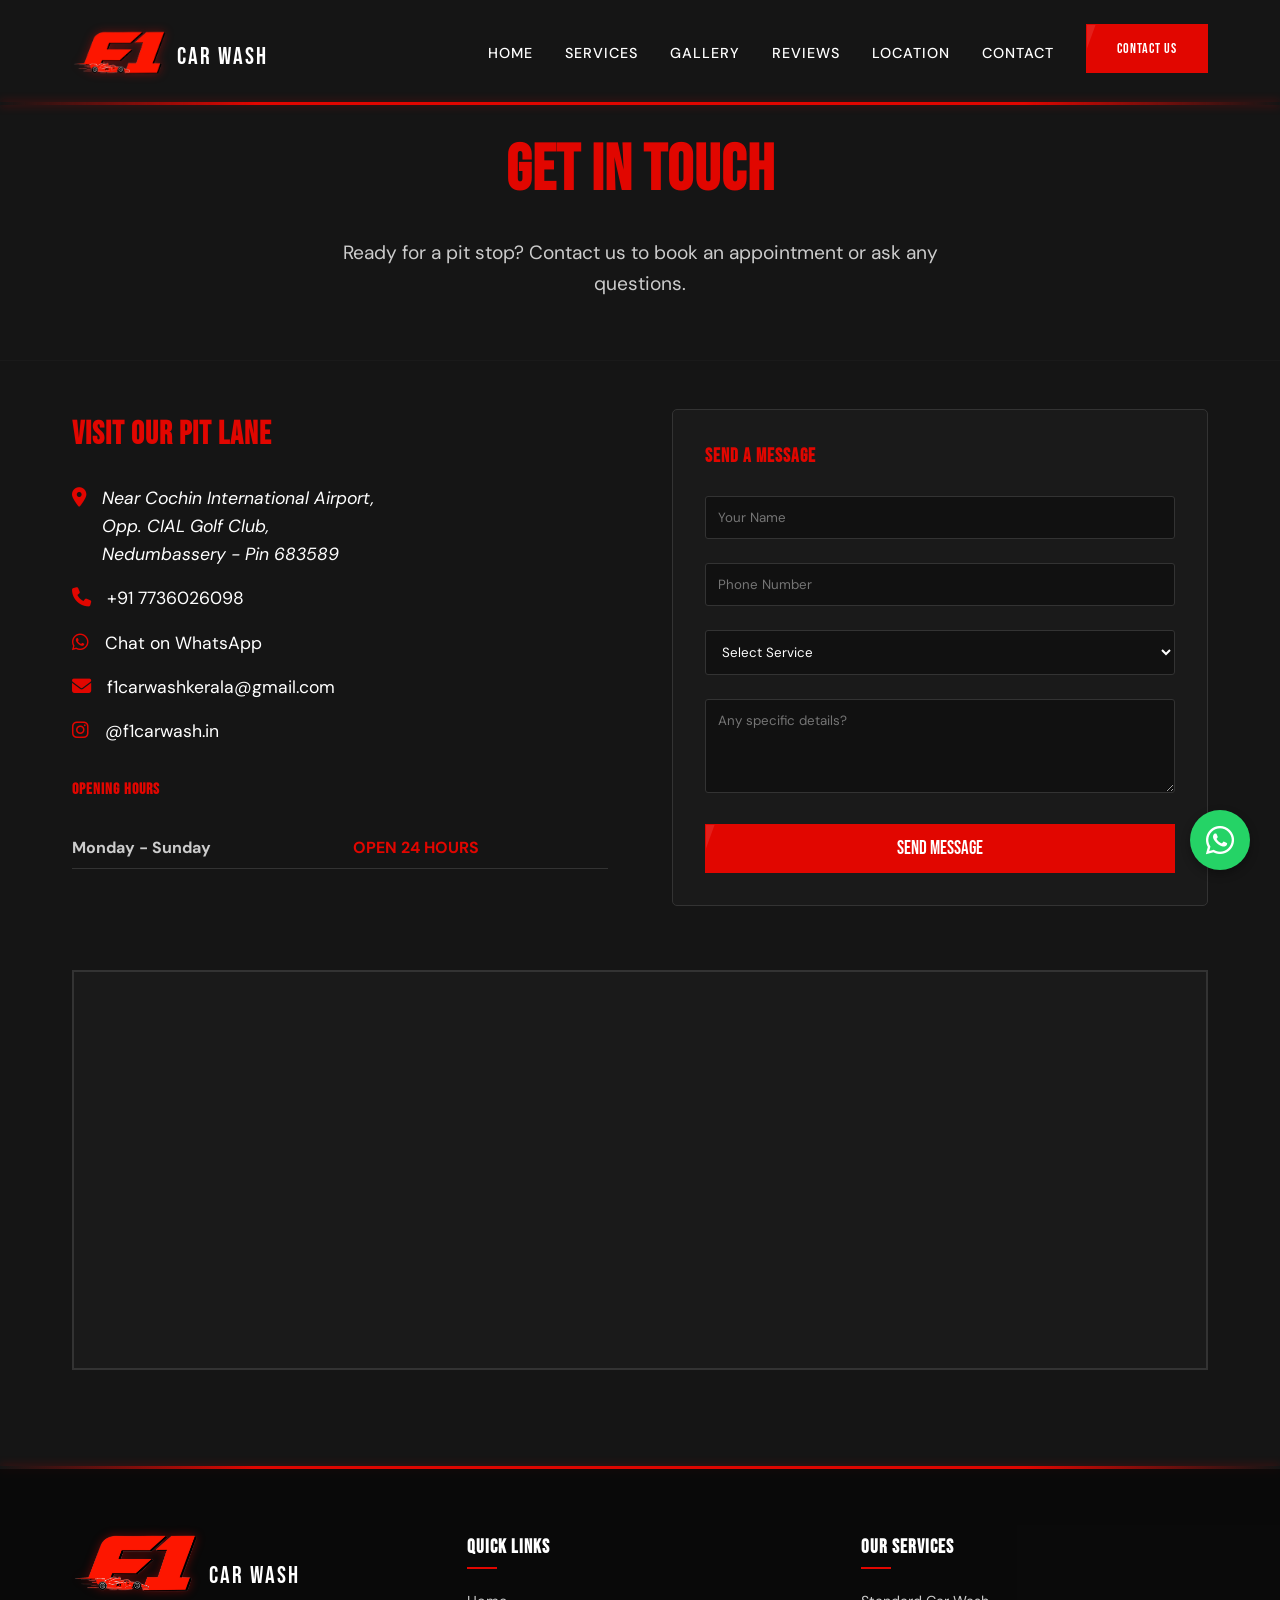
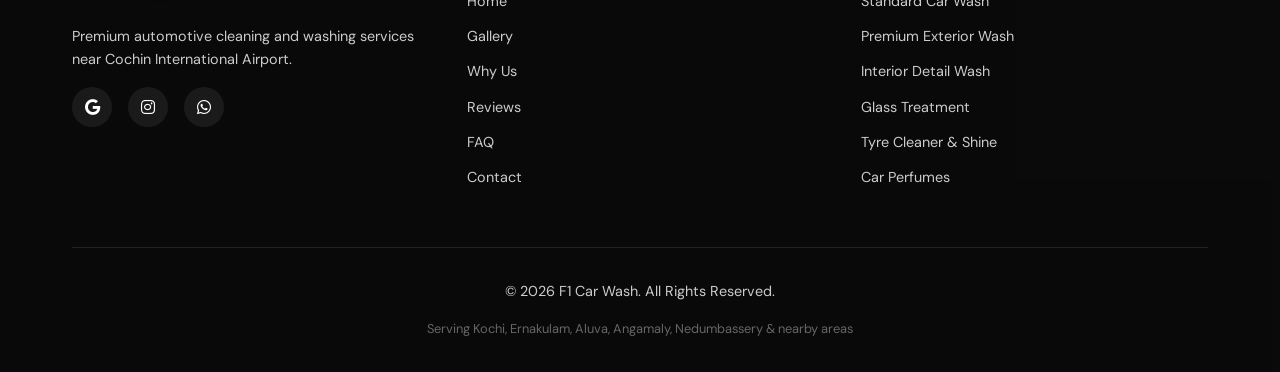
==== commit ad802f58: "gallery update commit" ====
--- a/contact.html
+++ b/contact.html
@@ -8,7 +8,7 @@
     <meta name="description"
         content="Contact F1 Car Wash near Cochin International Airport for bookings and inquiries.">
 
-    <link rel="icon" href="images/logo.png" type="image/png">
+    <link rel="icon" href="images/favicon.png" type="image/png">
 
     <!-- Google Fonts -->
     <link rel="preconnect" href="https://fonts.googleapis.com">
@@ -67,7 +67,7 @@
                 <li><a href="index.html#testimonials">Reviews</a></li>
                 <li><a href="index.html#contact">Location</a></li>
                 <li><a href="contact.html" class="active">Contact</a></li>
-                <li><a href="https://wa.me/917736026098?text=Hello" class="btn btn-primary" target="_blank">Book Now</a>
+                <li><a href="https://wa.me/917736026098?text=Hello" class="btn btn-primary" target="_blank">Contact Us</a>
                 </li>
             </ul>
             <div class="hamburger">
@@ -108,7 +108,11 @@
                     </li>
                     <li>
                         <i class="fa-solid fa-envelope"></i>
-                        <a href="mailto:hello@f1carwash.in">hello@f1carwash.in</a> <!-- REPLACE WITH REAL EMAIL -->
+                        <a href="mailto:f1carwashkerala@gmail.com">f1carwashkerala@gmail.com</a>
+                    </li>
+                    <li>
+                        <i class="fa-brands fa-instagram"></i>
+                        <a href="https://www.instagram.com/f1carwash.in" target="_blank">@f1carwash.in</a>
                     </li>
                 </ul>
 
@@ -175,7 +179,7 @@
                         services near Cochin International Airport.</p>
                     <div class="social-links">
                         <a href="https://maps.app.goo.gl/wkhjU7ynHcy6z5SV7" target="_blank"><i class="fa-brands fa-google"></i></a>
-                        <a href="#"><i class="fa-brands fa-instagram"></i></a>
+                        <a href="https://www.instagram.com/f1carwash.in" target="_blank"><i class="fa-brands fa-instagram"></i></a>
                         <a href="https://wa.me/917736026098?text=Hello" target="_blank"><i
                                 class="fa-brands fa-whatsapp"></i></a>
                     </div>
